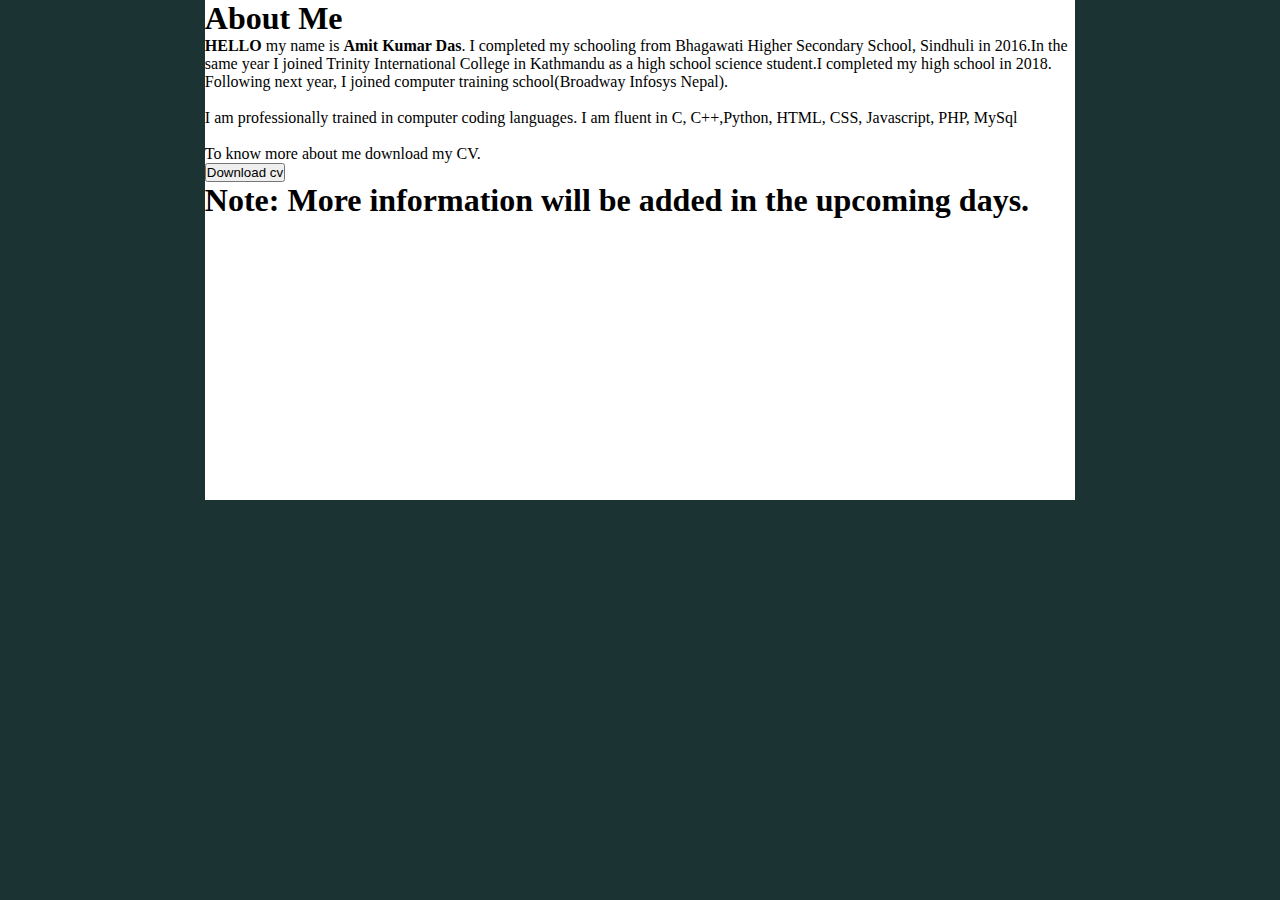
==== about.html @ a9da6327 "Add files via upload" ====
<!DOCTYPE html>
<html>
<head>
	<meta charset="utf-8">
	<title>About me</title>
	<link rel="stylesheet" type="text/css" href="index.css">
</head>
<body>
     <div class="about">
        <p><h1>About Me</h1></p>
        <p><strong>HELLO</strong> my name is <strong>Amit Kumar Das</strong>. I completed my schooling from Bhagawati Higher Secondary School, Sindhuli in 2016.In the same year I joined Trinity International College in Kathmandu as a high school science student.I completed my high school in 2018. Following next year, I joined computer training school(Broadway Infosys Nepal).</p><br>
        <p>I am professionally trained in computer coding languages. I am fluent in C, C++,Python, HTML, CSS, Javascript, PHP, MySql</p><br>
        <p>To know more about me download my CV.</p>
        <button>Download cv</button>
        <h1>Note: More information will be added in the upcoming days.</h1>
     </div>
 </div>
</body>
</html>
---- index.css ----
*
{
    margin: 0;
    padding: 0;
    box-sizing: border-box;
}
body
{
    background-color:#1C3334;
    margin: 0px;
    padding: 0px;
}

ul
{
    list-style: none;
}
a
{
    text-decoration: none;
}
section
{
    width: 100%;
    height: 95vh;
    background-color:#fff;
}
nav
{
    display: flex;
    justify-content: space-between;
    align-items: center;
    height: 60px;
    background-color: #FFFFFF;
    box-shadow: 2px 2px 12px rgba(0, 0, 0, 2.0);
    padding: 0px 5%;
}
nav ul
{
    display: flex;
}
nav ul li a 
{
    margin: 30px;
    font-family: myriad pro regular;
    color: #505050;
    font-size: 15px;
    font-weight: 700;
}
.logo
{
    font-family: RoadTest;
    color: #000000;
    font-size: 22px;
}
.active
{
    font-weight: bold;
    color: #7395Ae;
}
.text-container p:nth-child(2)
{
    font-family: calibri;
    font-weight: bold;
    color: #6d6d6d;
    font-size: 22px;
}
.text-container p:nth-child(2)
{
    font-family: calibri;
    font-weight: bold;
    letter-spacing: 1px;
    color: #333;
    font-size: 60px;
}

.text-container p
{
    line-height: 0px;
    margin: 45px 0px 25px;
    color: #333;
}
.text-container
{
    position: absolute;
    left: 13%;
    top: 42%;
    transform: translate(-13%,-42%);
}
.text-container button
{
    width: 130px;
    height: 42px;
    border-radius: 10px;
    font-family: calibri;
    font-weight: bold;
    font-size: 14px;
    outline: none;
    margin: 0px 10px;
    
}
.hire-btn
{
    border-radius: 2px solid #373636;
    color: #333;
}
.down-cv
{
    background-color: #0b0b0b;
    
    border: none;
    color: #FFFFFF;
}
button:active
{
    transform: scale(1.1);
}
.model
{
    height: 460px;
    position: absolute;
    bottom: 58px;
    left: 80%;
    transform: translate(-60%);
    border-radius: 50%; 
    background-blend-mode:color-burn;
    mix-blend-mode:inherit;
}

.about-container
{
    width: 80%;
    height: 330px;
    background-color: #FFFFFF;
    border-radius: 20px;
    box-shadow: 2px 2px 12px rgba(0,0,0,4.0);
    display: flex;
    margin: -2% auto 20px auto;
    position: relative;
    justify-content: space-evenly;
    align-items: centers;
}
.about-text
{
    width: 550px;
    text-align: justify;
    font-size: 18px;
}
.about-text button
{
    width: 120px;
    height: 40px;
    color: #ffffff;
    outline: none;
    border: none;
    font-family: calibri;
    background-color: #262525;
}
.services
{
    height: 600px;
    background-color: #FFFFFF;
    text-align: center;
    width: 90%;
    margin: auto;
    border-radius: 20px;
    box-shadow: rgba(0, 0, 0, 5.0);
    margin-bottom: 15px;

}
.services h1
{
    font-size: 44px;
}
.services-text p:nth-child(1)
{
    font-family: calibri;
    font-weight: bold;
    color: #;
    font-size: 30px;
    line-height: 0px;
}
.services-text p:nth-child(2)
{
    font-family: calibri;
    font-weight: bold;
    color: #3e3e3d;
    font-size: 15px;
    line-height: 5px;
}
.services-text p:nth-child(3)
{
    font-family: calibri;
    font-weight: bold;
    color: #3e3e3d;
    font-size: 15px;
    line-height: 5px;
}
.services-text
{   

    width: 500px;
    margin: 50px 0px;
}
.box-1,.box-2,.box-3
{
    width: 300px;
    height: 320px;
    background-repeat: no-repeat;
    background-size: cover;
    box-shadow: 2px 2px 12px rgba(0, 0, 0, 0.3);
    background-color: #376E6F;
    display: flex;
    justify-content: center;
    align-items: center;
    flex-direction: column;
    margin: 0 45px;
    border-radius: 0 25px;
}
.box-1:hover
{
    transform: scale(1.2);
}
.box-2:hover
{
    transform: scale(1.2);
}
.box-3:hover
{
    transform: scale(1.2);
}
.box-container
{
    display: flex;
    justify-content: space-between;
}
.box-1 span,
.box-2 span,
.box-3 span

{
    width: 40px;
    height: 40px;
    border-radius: 50%;
    background-color: #379683;
    display: flex;
    justify-content: center;
    font-family: calibri;
    align-items: center;
    font-weight: bold;
}
.box-1 p:nth-child(2),
.box-2 p:nth-child(2),
.box-3 p:nth-child(2)
{
    color: #FFFFFF;
    font-family: calibri;
    font-size: 23px;
    line-height: 0px;
}
.box-1 p:nth-child(3),
.box-2 p:nth-child(3),
.box-3 p:nth-child(3)
{
    font-family: calibri;
    text-align: center;
    width: 230px;
    margin: 0px 0px 20px 0px;
    color: #FFFFFF;
}
.box-1 button,
.box-2 button,
.box-3 button
{
    width: 100px;
    height: 30px;
    background-color: #FFFFFF;
    border: none;
    outline: none;
    border-radius: 5px;
}
.contact-me
{
    width: 100%;
    height: 280px;
    background-color:#fff;
    display: flex;
    flex-direction: column;
    justify-content: center;
    align-items: center;
}
.contact-me p
{
  color: #333;
  font-size: 30px;
  font-family: calibri;
  font-weight: bold;
  border-bottom: 2px solid #333;
}
.contact-me button
{
    width: 200px;
    height: 40px;
    background-color: #333;
    outline: none;
    border: none;
    font-size: 14px;
    font-weight: bold;
    color: #fff;
}
footer
{
    height: 300px;
    display: flex;
    flex-direction: column;
    justify-content: center;
    align-items: center;
    position: relative;
}
footer p
{
    font-family: calibri;
}
footer p:nth-child(1)
{
    font-size: 30px;
    font-weight: bold;
    color: #fff;
    line-height: 10px;
}
footer p:nth-child(2)
{
    font-size: 16px;
    color: #fff;
    width: 600px;
    text-align: center;
}
.social-icons a
{
  width: 40px;
  height: 40px;
  display: flex;
  justify-content: center;
  align-items: center;
  background-color: #e6e3e3;
  margin: 20px 10px;
  border-radius: 50%;
}
.social-icons
{
    display: flex;
}
.copyright
{
    color: #fff;
    font-size: 13px;
    position: absolute;
    left: 50%;
    bottom: 10px;
    transform: translate(-50%);
}
.social-icons i
{
    color: #000000;
}
.social-icons a:hover,
.a-social-b a:hover
{
    background-color: #000000;
    box-shadow: 2px 2px 12px rgba(0, 0, 0, 0.2);
    transition: all ease 0.5s;
}
.social-icons a:hover i,
.a-social-b a:hover
{
    color: #FFFFFF;
    transition: all ease 0.5s;
}
.a-social-b
{
    position: fixed;
    top: 50%;
    right: 0px;
    transform: translate(-50%);
}
.a-social-b a
{
    display: flex;
    justify-content: center;
    align-items: center;
    width: 50px;
    height: 50px;
    padding: 0px;
    margin: 0px;
    line-height: 0px;
    background-color: #FFF;
    border: 1 px solid #cbcbcb;
    box-shadow: 2px 2px 12px rgba(0, 0, 0, 0.2);
}
.about
{
    width: 68%;
    height: 500px;
    background-color: #fff;
    margin: auto;
}
.contact
{
    width: 70%;
    height: 400px;
    margin: auto;
    background-color: #fff;
}
.cv
{
    width: 80%;
    height: 900px;
    margin: auto;
    background-color: #fff;
}
.hire
{
    width: 60%;
    height: 60px;
    margin: auto;
    background-color: #fff;
}
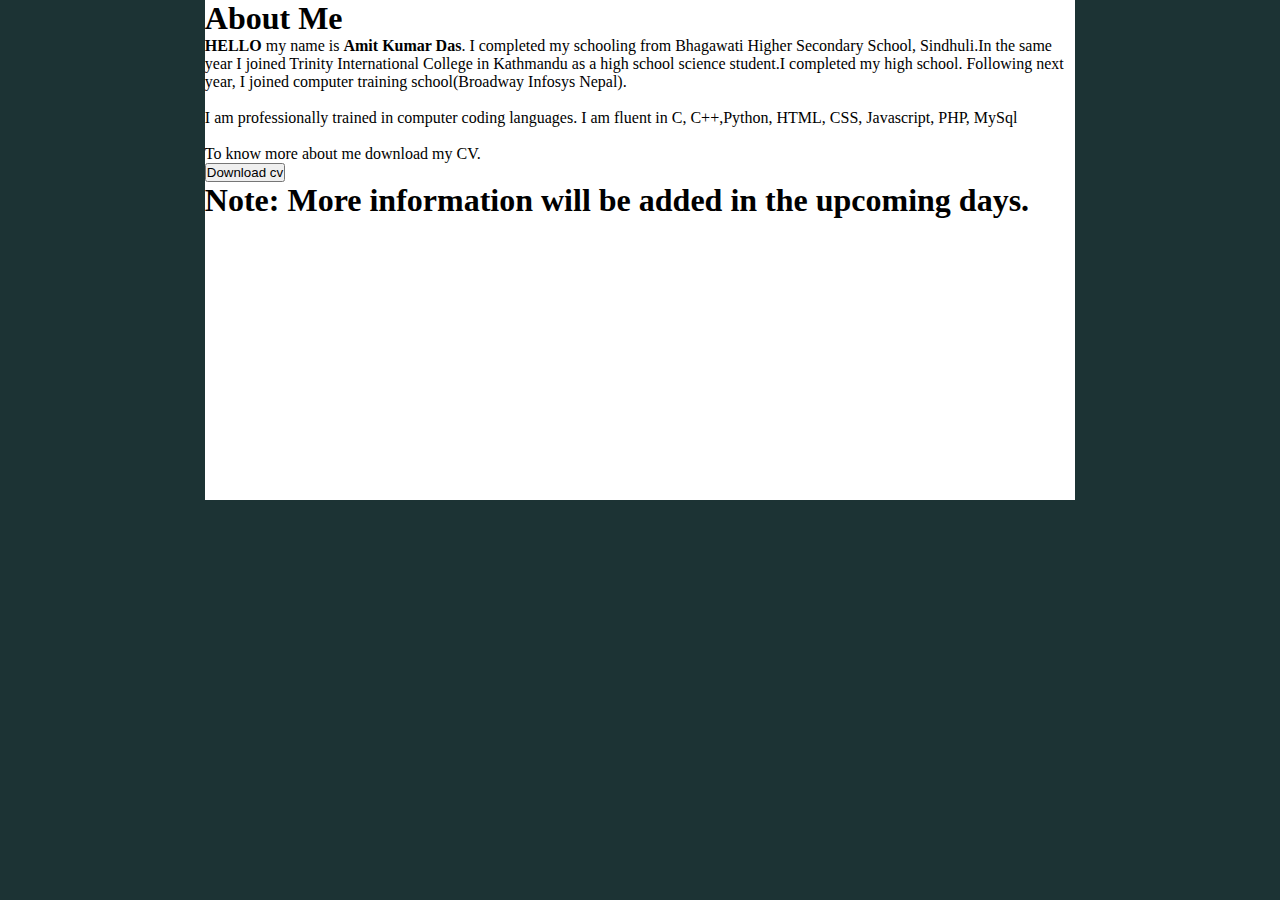
==== commit 3ea4bb39: "Update about.html" ====
--- a/about.html
+++ b/about.html
@@ -8,7 +8,7 @@
 <body>
      <div class="about">
         <p><h1>About Me</h1></p>
-        <p><strong>HELLO</strong> my name is <strong>Amit Kumar Das</strong>. I completed my schooling from Bhagawati Higher Secondary School, Sindhuli in 2016.In the same year I joined Trinity International College in Kathmandu as a high school science student.I completed my high school in 2018. Following next year, I joined computer training school(Broadway Infosys Nepal).</p><br>
+        <p><strong>HELLO</strong> my name is <strong>Amit Kumar Das</strong>. I completed my schooling from Bhagawati Higher Secondary School, Sindhuli.In the same year I joined Trinity International College in Kathmandu as a high school science student.I completed my high school. Following next year, I joined computer training school(Broadway Infosys Nepal).</p><br>
         <p>I am professionally trained in computer coding languages. I am fluent in C, C++,Python, HTML, CSS, Javascript, PHP, MySql</p><br>
         <p>To know more about me download my CV.</p>
         <button>Download cv</button>
@@ -16,4 +16,4 @@
      </div>
  </div>
 </body>
-</html>+</html>
